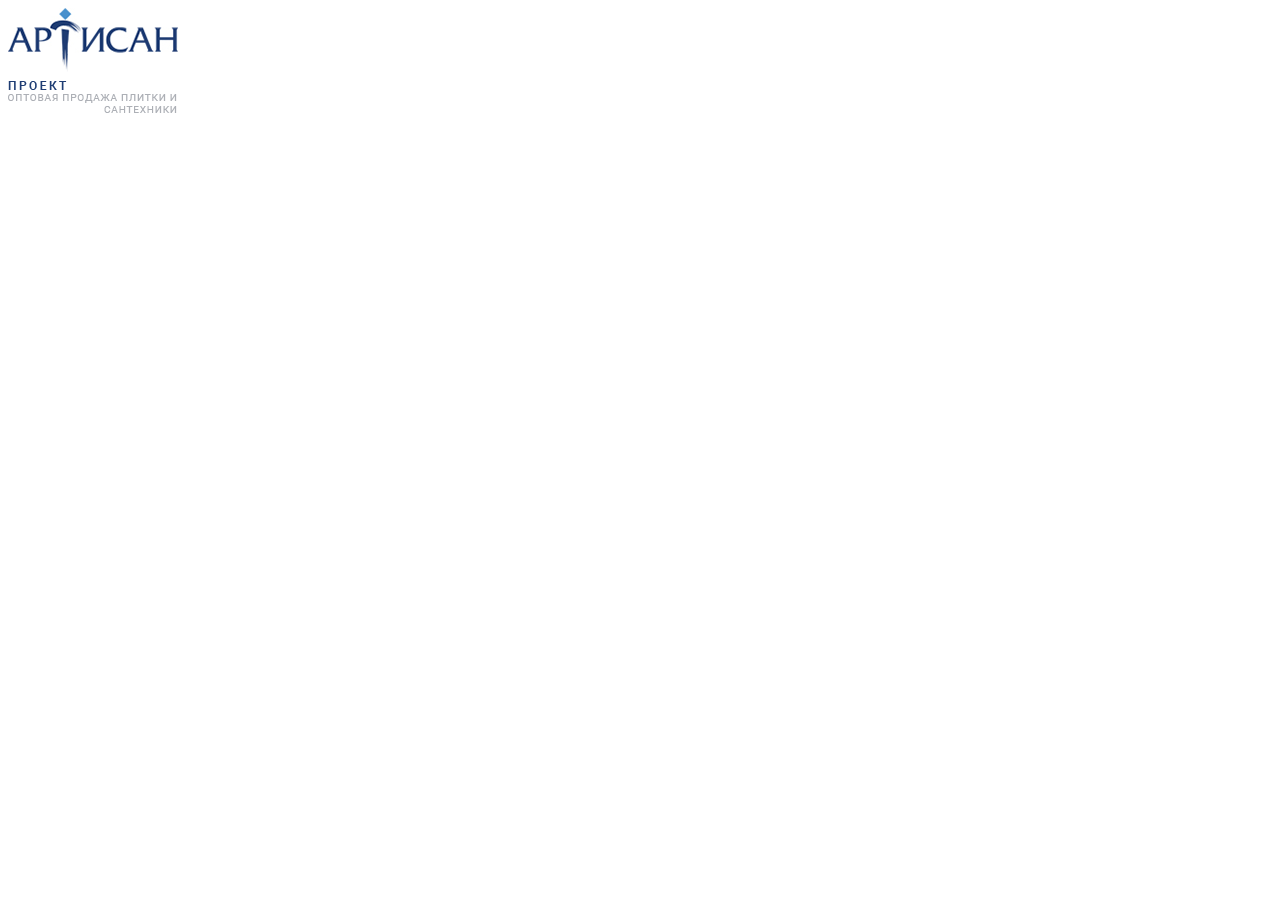
==== main.html @ 56af776c "Add files via upload" ====
<!DOCTYPE html>
<html lang="en">
<head>
    <meta charset="UTF-8">
    <meta name="viewport" content="width=device-width, initial-scale=1.0">
    <meta http-equiv="X-UA-Compatible" content="ie=edge">
    <title>Document</title>
</head>
<body>


    <div class="logo">
        <img src="img/logo.png"><br/>
       <span class="pro"> <img src="img/undlogof.png"><br/> </span>
        <img src="img/undlogo.png">
    </div>
    
</body>
</html>
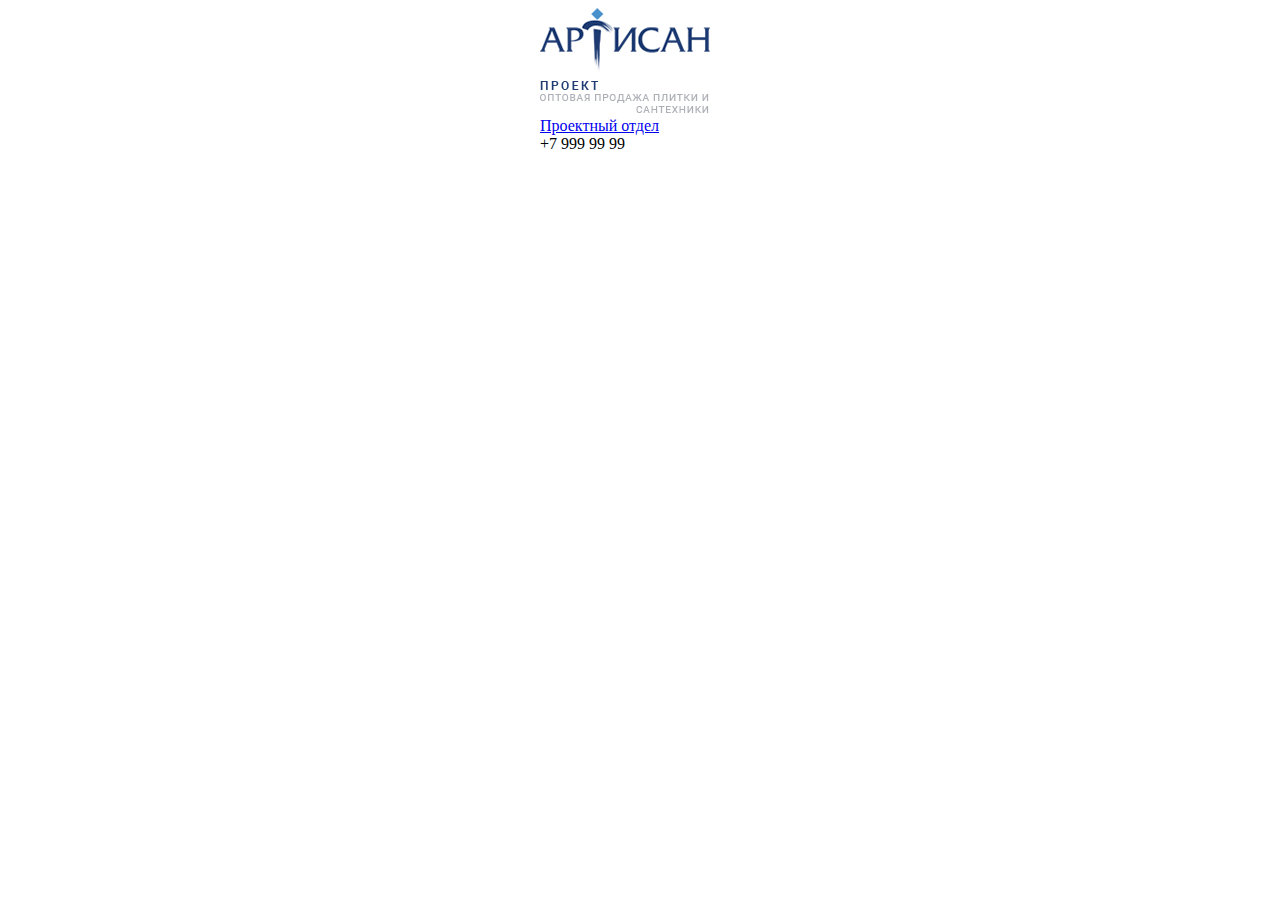
==== commit 88684fab: "Add files via upload" ====
--- a/main.html
+++ b/main.html
@@ -4,16 +4,33 @@
     <meta charset="UTF-8">
     <meta name="viewport" content="width=device-width, initial-scale=1.0">
     <meta http-equiv="X-UA-Compatible" content="ie=edge">
+    <link href="styles.css" rel="stylesheet">
     <title>Document</title>
 </head>
 <body>
 
+ <div class="header">
 
     <div class="logo">
         <img src="img/logo.png"><br/>
-       <span class="pro"> <img src="img/undlogof.png"><br/> </span>
+        <img src="img/undlogof.png"><br/> 
         <img src="img/undlogo.png">
     </div>
-    
+
+    <div class="contacts">
+        <a href="#">Проектный отдел</a><br/>
+        +7 999 99 99
+    </div>
+
+    <div class="sign">
+
+    </div>
+
+    <div class="basket">
+
+    </div>
+
+    </div>
+
 </body>
 </html>--- a/styles.css
+++ b/styles.css
@@ -0,0 +1,4 @@
+.header{
+    width: 200px;
+    margin: 0 auto;
+}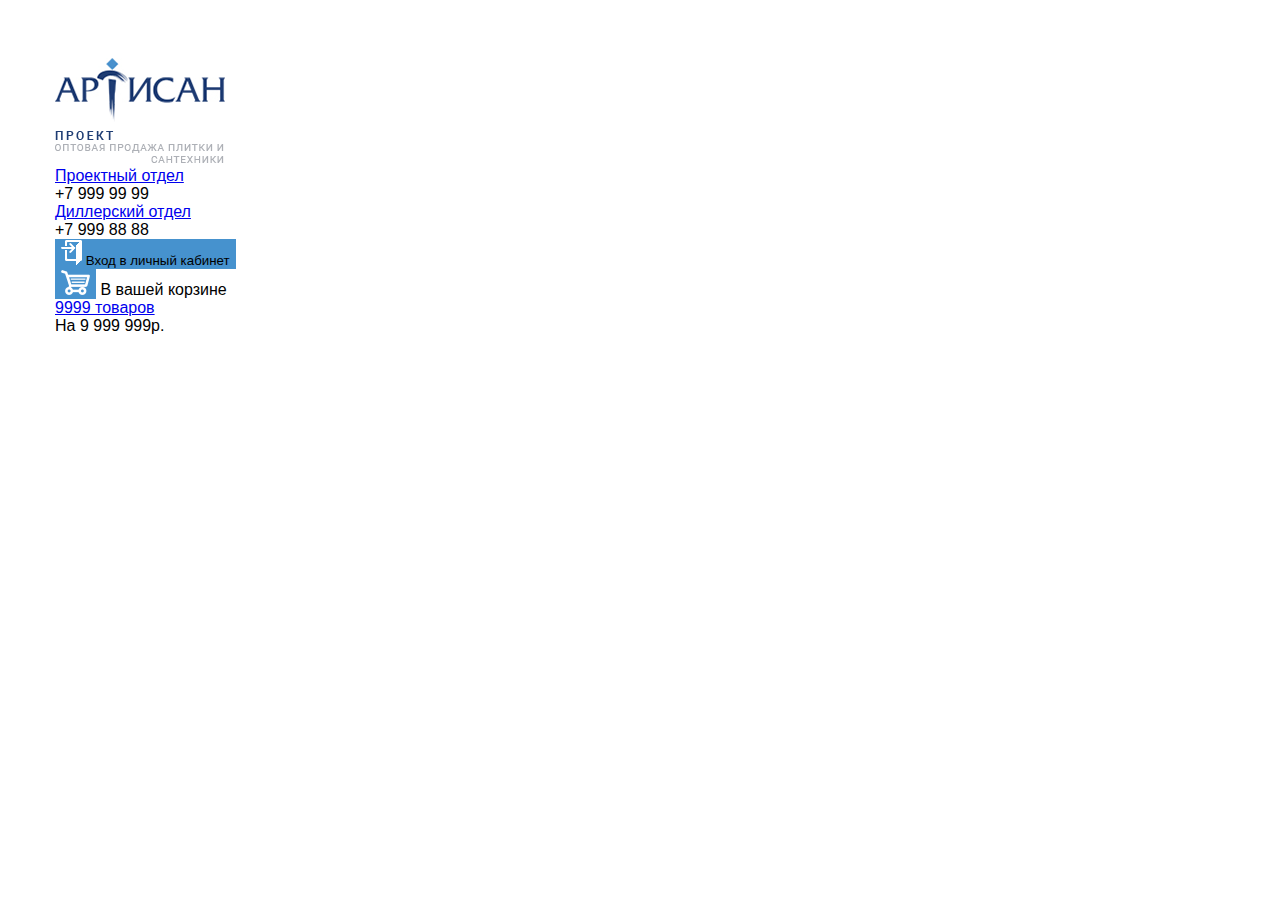
==== commit 5f902ebb: "Add files via upload" ====
--- a/main.html
+++ b/main.html
@@ -19,15 +19,23 @@
 
     <div class="contacts">
         <a href="#">Проектный отдел</a><br/>
-        +7 999 99 99
+        +7 999 99 99<br/>
+        <a href="#">Диллерский отдел</a><br/>
+        +7 999 88 88
     </div>
-
+    <button type="submit"><img src="img/sign in.png">
+        Вход в личный кабинет
+        </button>
     <div class="sign">
-
+        
     </div>
-
+        <button type="submit"><img src="img/iconbasket.png">
+        </button>
+        В вашей корзине <br/>
+        <a href="#">9999 товаров</a><br/>
+        На 9 999 999р.
     <div class="basket">
-
+        
     </div>
 
     </div>
--- a/styles.css
+++ b/styles.css
@@ -1,4 +1,10 @@
 .header{
-    width: 200px;
+    width: 1170px;
     margin: 0 auto;
+    padding-top: 50px;
+    font-family: -apple-system, BlinkMacSystemFont, 'Segoe UI', Roboto, Oxygen, Ubuntu, Cantarell, 'Open Sans', 'Helvetica Neue', sans-serif
+}
+button{
+    border: 0;
+    background-color: #4692ce;
 }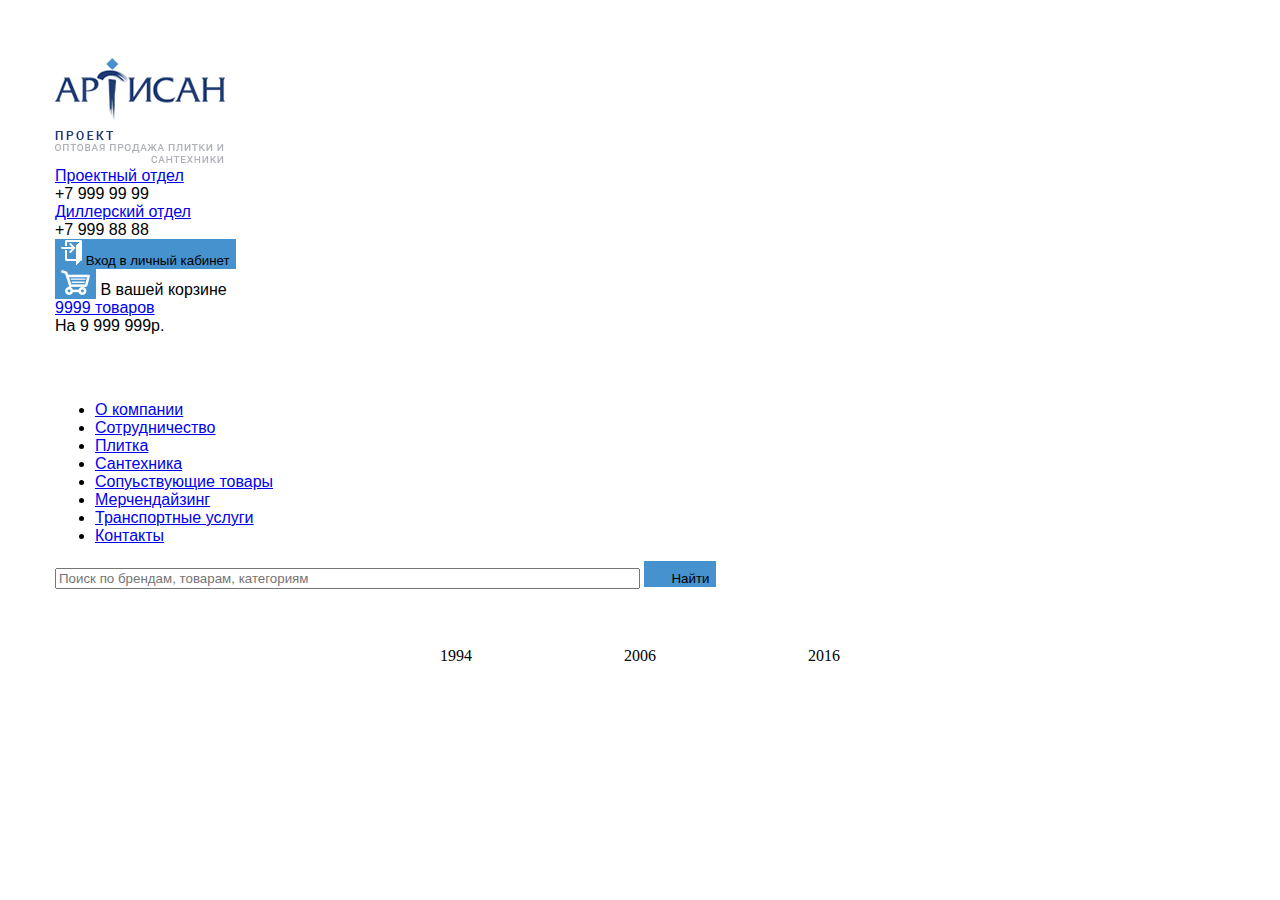
==== commit 43f06175: "Add files via upload" ====
--- a/main.html
+++ b/main.html
@@ -40,5 +40,41 @@
 
     </div>
 
+    <div class="search">
+
+        <div class="navbar">
+            <ul>
+                <li><a href="#">О компании</a></li>
+                <li><a href="#">Сотрудничество</a></li>
+                <li><a href="#">Плитка</a></li>
+                <li><a href="#">Сантехника</a></li>
+                <li><a href="#">Сопуьствующие товары</a></li>
+                <li><a href="#">Мерчендайзинг</a></li>
+                <li><a href="#">Транспортные услуги</a></li>
+                <li><a href="#">Контакты</a></li>
+            </ul>
+
+        </div>
+
+        <div class="searchline">
+
+            <input type="text" size="70" 
+            placeholder="Поиск по брендам, товарам, категориям">
+            <button type="submit"><img src="img/search.png">Найти</button>
+
+        </div>
+
+    </div>
+    <div class="main-slider">
+         <input type="text" id="amount" readonly style="border:0; color:#f6931f; font-weight:bold; ">
+        <div id="slider-range-max"></div>
+        <label for="amount">1994 </label> 
+        <label for="amount"> 2006</label> 
+        <label for="amount"> 2016</label>
+        </div>
+       
+    </div>
+
+<script src="/test-master/main.js"></script>
 </body>
 </html>--- a/styles.css
+++ b/styles.css
@@ -4,7 +4,26 @@
     padding-top: 50px;
     font-family: -apple-system, BlinkMacSystemFont, 'Segoe UI', Roboto, Oxygen, Ubuntu, Cantarell, 'Open Sans', 'Helvetica Neue', sans-serif
 }
+
+.search{
+    width: 1170px;
+    margin: 0 auto;
+    padding-top: 50px;
+    font-family: -apple-system, BlinkMacSystemFont, 'Segoe UI', Roboto, Oxygen, Ubuntu, Cantarell, 'Open Sans', 'Helvetica Neue', sans-serif
+}
+
 button{
     border: 0;
     background-color: #4692ce;
-}+}
+
+.navbar{
+    display: inline;
+}
+
+.main-slider{
+    width: 400px;
+    margin: 40px auto;
+      text-align: justify;
+    text-align-last: justify;
+  }